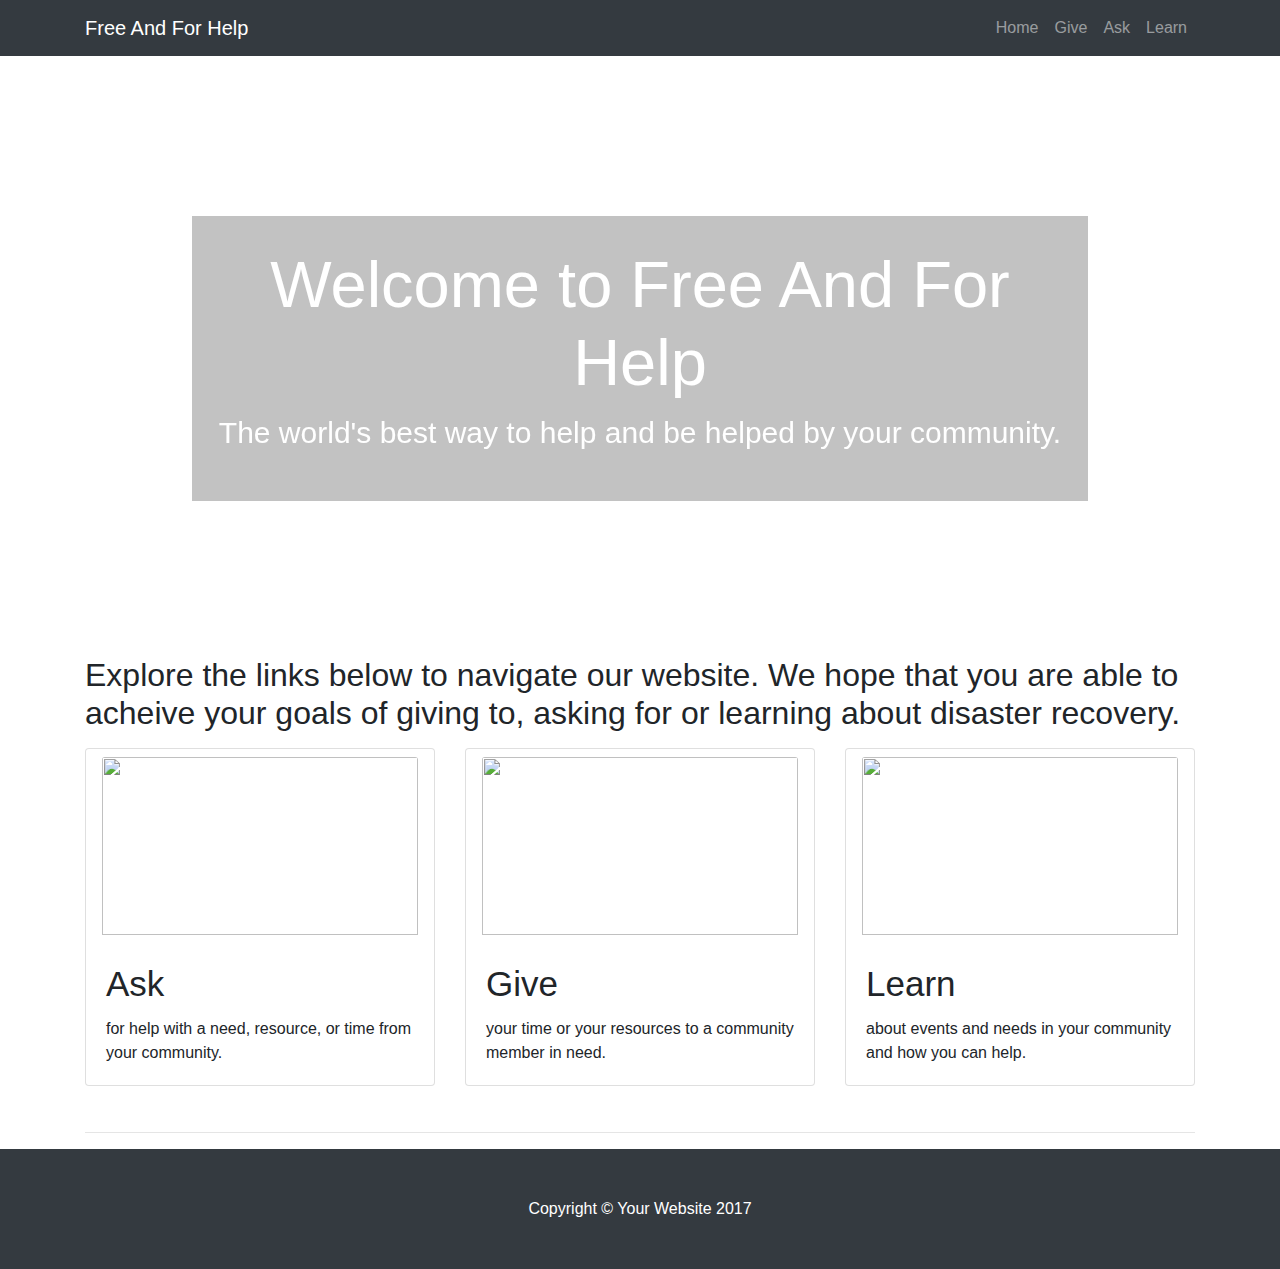
==== index.html @ 43be6a45 "home updates" ====
<!DOCTYPE html>
<html lang="en">
<head>

    <meta charset="utf-8">
    <meta name="viewport" content="width=device-width, initial-scale=1, shrink-to-fit=no">
    <meta name="description" content="">
    <meta name="author" content="">


    <title id="title">Free and for Help</title>

    <!-- Latest compiled and minified Bootstrap CSS -->
    <link href="css/bootstrap.min.css" rel="stylesheet">
    <link href="css/modern-business.css" rel="stylesheet">
    <link href="css/simple-sidebar.css" rel="stylesheet">
    <link href="style.css" rel="stylesheet">


    <!-- <link rel="stylesheet" type="text/css" href="style.css"/> -->
    <!-- Optional theme -->

    <!-- Latest compiled and minified Bootstrap JavaScript -->
    <!-- <script src="https://maxcdn.bootstrapcdn.com/bootstrap/3.3.7/js/bootstrap.min.js" integrity="sha384-Tc5IQib027qvyjSMfHjOMaLkfuWVxZxUPnCJA7l2mCWNIpG9mGCD8wGNIcPD7Txa" crossorigin="anonymous"></script> -->

</head>
<body>
    <div id="give-post"class="modal fade">
        <div class="modal-dialog" role="document">
            <div class="modal-content">
                <div class="modal-header">
                    <h5 class="modal-title">Offer Additional Resources</h5>
                    <button type="button" class="close" data-dismiss="modal" aria-label="Close">
                        <span aria-hidden="true">&times;</span>
                    </button>
                </div>
                <div class="modal-body">
                    <div class="form" id="give-form">
                        <form action="#">
                            <div class="form-group">
                                <label> First Name:</label>
                                <input id="give-first-name" class="form-control" type="text" placeholder="First Name">
                            </div>
                            <div class="form-group">
                                <label> Last Name:</label>
                                <input id="give-last-name" class="form-control" type="text" placeholder="Last Name">
                            </div>
                            <div class="form-group">
                                <label> Street Address:</label>
                                <input id="give-street-address" class="form-control" type="text" placeholder="Street Address">
                            </div>
                            <div class="form-group">
                                <label> City/Town:</label>
                                <input id="give-city" class="form-control" type="text" placeholder="City/Town">
                            </div>
                            <div class="form-group">
                                <label> State</label>
                                <input id="give-state" class="form-control" type="text" placeholder="State">
                            </div>
                            <div class="form-group">
                                <label> Zip Code:</label>
                                <input id="give-zip" class="form-control" type="number" placeholder="Zip Code">
                            </div>
                            <div class="form-group">
                                <label> Country:</label>
                                <input id="give-country" class="form-control" type="text" placeholder="Country">
                            </div>
                            <div class="form-group">
                                <label> What do you want to give?</label>
                                <div class="radio">
                                    <label><input id="give-cat-food-water" type="radio" name="optradio" value="">Food/Water</label>
                                </div>
                                <div class="radio">
                                    <label><input id="give-cat-shelter" type="radio" name="optradio" value="">Shelter</label>
                                </div>
                                <div class="radio">
                                    <label><input id="give-cat-transport" type="radio" name="optradio" value="">Transportation</label>
                                </div>
                                <div class="radio">
                                    <label><input id="give-cat-labor" type="radio" name="optradio" value="">Labor</label>
                                </div>
                                <div class="radio">
                                    <label><input id="give-cat-other" type="radio" name="optradio" value="">Other</label>
                                </div>
                                <div class="form-group">
                                    <label for="give-description">Description:</label>
                                    <textarea class="form-control" rows="5" id="give-description"></textarea>
                                </div>
                            </div>

                        </form>
                    </div>
                    <div id="successful-give-submission" style="display:none">
                        <p> Thank you for offering up help! Your post is now visible on the Ask page. </p>
                    </div>

                </div>
                <div class="modal-footer">
                    <button type="button" class="btn btn-primary" id="submit-give">Submit</button>
                    <button type="button" class="btn btn-secondary" data-dismiss="modal">Close</button>
                </div>
            </div>
        </div>
    </div>
    <div id="ask-post"class="modal fade">
        <div class="modal-dialog" role="document">
            <div class="modal-content">
                <div class="modal-header">
                    <h5 class="modal-title">Modal title</h5>
                    <button type="button" class="close" data-dismiss="modal" aria-label="Close">
                        <span aria-hidden="true">&times;</span>
                    </button>
                </div>
                <div class="modal-body">
                    <div class="form" id="give-form">
                        <h3> Ask for Additional Resources </h3>
                        <form action="#">
                            <div class="form-group">
                                <label> First Name:</label>
                                <input id="give-first-name" class="form-control" type="text" placeholder="First Name">
                            </div>
                            <div class="form-group">
                                <label> Last Name:</label>
                                <input id="give-last-name" class="form-control" type="text" placeholder="Last Name">
                            </div>
                            <div class="form-group">
                                <label> Street Address:</label>
                                <input id="give-street-address" class="form-control" type="text" placeholder="Street Address">
                            </div>
                            <div class="form-group">
                                <label> City/Town:</label>
                                <input id="give-city" class="form-control" type="text" placeholder="City/Town">
                            </div>
                            <div class="form-group">
                                <label> State</label>
                                <input id="give-state" class="form-control" type="text" placeholder="State">
                            </div>
                            <div class="form-group">
                                <label> Zip Code:</label>
                                <input id="give-zip" class="form-control" type="number" placeholder="Zip Code">
                            </div>
                            <div class="form-group">
                                <label> Country:</label>
                                <input id="give-country" class="form-control" type="text" placeholder="Country">
                            </div>
                            <div class="form-group">
                                <label> What do you want to give?</label>
                                <div class="radio">
                                    <label><input id="give-cat-food-water" type="radio" name="optradio" value="">Food/Water</label>
                                </div>
                                <div class="radio">
                                    <label><input id="give-cat-shelter" type="radio" name="optradio" value="">Shelter</label>
                                </div>
                                <div class="radio">
                                    <label><input id="give-cat-transport" type="radio" name="optradio" value="">Transportation</label>
                                </div>
                                <div class="radio">
                                    <label><input id="give-cat-labor" type="radio" name="optradio" value="">Labor</label>
                                </div>
                                <div class="radio">
                                    <label><input id="give-cat-other" type="radio" name="optradio" value="">Other</label>
                                </div>
                                <div class="form-group">
                                    <label for="give-description">Description:</label>
                                    <textarea class="form-control" rows="5" id="give-description"></textarea>
                                </div>
                            </div>
                        </form>
                    </div>
                    <div id="successful-ask-submission" style="display:none">
                        <p> Thank you for offering up help! Your post is now visible on the Give page. </p>
                    </div>
                </div>
                <div class="modal-footer">
                    <button type="button" class="btn btn-primary" id="submit-ask">Submit</button>
                    <button type="button" class="btn btn-secondary" data-dismiss="modal">Close</button>
                </div>
            </div>
        </div>
    </div>



    <nav class="navbar fixed-top navbar-expand-lg navbar-dark bg-dark fixed-top">
        <div class="container">
            <a class="navbar-brand" href="index.html">Free And For Help</a>
            <button class="navbar-toggler navbar-toggler-right" type="button" data-toggle="collapse" data-target="#navbarResponsive" aria-controls="navbarResponsive" aria-expanded="false" aria-label="Toggle navigation">
                <span class="navbar-toggler-icon"></span>
            </button>
            <div class="collapse navbar-collapse" id="navbarResponsive">
                <ul class="navbar-nav ml-auto">
                    <li class="nav-item">
                        <a class="home-link nav-link">Home</a>
                    </li>
                    <li class="nav-item">
                        <a class="give-link nav-link">Give</a>
                    </li>
                    <li class="nav-item">
                        <a class="ask-link nav-link">Ask</a>
                    </li>
                    <li class="nav-item">
                        <a class="learn-link nav-link">Learn</a>
                    </li>
                </ul>
            </div>
        </div>
    </nav>
    <div class="main">

        <div id="home-content">
            <header>
                <div class="carousel-item active" style="background-image: url('https://westsidetoday.com/wp-content/uploads/2017/11/VolunteerHands.png')">
                    <div class="carousel-caption d-none d-md-block" style="background-color:rgba(153, 153, 153, 0.6); margin-bottom: 120px; padding: 30px 10px;">
                        <h3 style="font-size: 65px;">Welcome to Free And For Help</h3>
                        <p style="font-size: 30px;">The world's best way to help and be helped by your community.</p>
                    </div>
                </div>
            </header>
            <div class="container">
               <!--  <h1 class="my-4">Welcome to Free and For Help</h1> -->
                <h2 style="margin: 15px 0;">Explore the links below to navigate our website. We hope that you are able to acheive your goals of giving to, asking for or learning about disaster recovery.</h2>

                <div class="row">
                    <div class="col-lg-4 col-sm-6 portfolio-item">
                        <div class="card h-100">
                            <a class="ask-link nav-link"><img class="card-img-top" src="http://static.jeffbullas.com/wp-content/uploads/2016/04/11-Ways-To-Engage-Influencers-Before-Asking-For-Something.jpg" alt=""></a>
                            <div class="card-body">
                                <h4 class="card-title">
                                    <a class="ask-link" style="font-size: 35px;">Ask</a>
                                </h4>
                                <p class="card-text">for help with a need, resource, or time from your community.</p>
                            </div>
                        </div>
                    </div>
                    <div class="col-lg-4 col-sm-6 portfolio-item">
                        <div class="card h-100">
                            <a class="give-link nav-link"><img class="card-img-top" src="https://www.iwave.com/wp-content/uploads/2016/09/giving.jpg" alt=""></a>
                            <div class="card-body">
                                <h4 class="card-title">
                                    <a class="give-link" style="font-size: 35px;">Give</a>
                                </h4>
                                <p class="card-text">your time or your resources to a community member in need.</p>
                            </div>
                        </div>
                    </div>
                    <div class="col-lg-4 col-sm-6 portfolio-item">
                        <div class="card h-100">
                            <a class="learn-link nav-link" ><img class="card-img-top" src="https://learntocodewith.me/wp-content/themes/remixx/images/where-to-learn.png" alt=""></a>
                            <div class="card-body">
                                <h4 class="card-title">
                                    <a class="learn-link" style="font-size: 35px;">Learn</a>
                                </h4>
                                <p class="card-text">about events and needs in your community and how you can help.</p>
                            </div>
                        </div>
                    </div>
                </div>

                <hr>

            </div>
        </div>
        <div id="post-content">
            <div id="wrapper">

                <!-- Sidebar -->
                <div id="sidebar-wrapper">

                    <ul class="sidebar-nav">
                        <li class="sidebar-brand">
                            Filter
                        </li>
                        <li>
                            <div class="form-check">
                                <label class="form-check-label">
                                    <input class="form-check-input" id="filter-food-water" type="checkbox" value="">
                                    Food/Water
                                </label>
                            </div>
                        </li>
                        <li>
                            <div class="form-check">
                                <label class="form-check-label">
                                    <input class="form-check-input" id="filter-shelter" type="checkbox" value="">
                                    Shelter
                                </label>
                            </div>
                        </li>
                        <li>
                            <div class="form-check">
                                <label class="form-check-label">
                                    <input class="form-check-input" id="filter-transport" type="checkbox" value="">
                                    Transportation
                                </label>
                            </div>
                        </li>
                        <li>
                            <div class="form-check">
                                <label class="form-check-label">
                                    <input class="form-check-input" id="filter-labor" type="checkbox" value="">
                                    Labor
                                </label>
                            </div>
                        </li>

                    </ul>

                </div>
                <!-- /#sidebar-wrapper -->

                <!-- Page Content -->
                <div class="row" id="page-content-wrapper">
                    <div class="col-lg-8 post-content-container middle-panel">
                        <div class="post-header">
                            <h2 class="give-page">People Looking for Help</h2>
                            <h2 class="ask-page">People Offering Help</h2>
                        </div>
                        <div class="post-content-scroller">
                            <ul class="post-list give-page" id="ask-list">

                            </ul>
                            <ul class="post-list ask-page" id="give-list">

                            </ul>
                        </div>
                    </div>
                    <div class='col-lg-4'>

                        <h3 class="question give-page">Have Something Else To Offer?</h3>
                        <h3 class="question ask-page">Do You Need Something Else?</h3>
                        <button type="button" class="btn btn-info btn-lg give-page"
                        data-toggle="modal" data-target="#give-post"> Give! </button>
                        <button type="button" class="btn btn-info btn-lg ask-page"
                        data-toggle="modal" data-target="#ask-post"> Ask! </button>

                    </div>
                </div>
                <!-- /#page-content-wrapper -->



                <!-- /#page-content-wrapper -->

            </div>

    </div>
        <div id="learn-content">
            <div class="container">

                <!-- Page Heading/Breadcrumbs -->
                <h1 class="mt-4 mb-3">Learn
                    <small></small>
                </h1>
                 <p>Use this page to educate yourself on existing disasters across the world</p>
                <!-- Image Header -->
                <!-- <img class="img-fluid rounded mb-4" src="http://placehold.it/1200x300" alt=""> -->
                 <div id="event-spotlight" style="">  
                    <h2 style="margin-top: 75px;">Major Event Spotlight</h2>
                    <p>Hurricane Maria: Forming on September 16, 2017, Hurricane Maria is regarded as one of the worst natural disasters on record. It has caused millions of dollars worth of damage and has claimed the ives of many. Please help the communities of the Caribbean by donating money or resources to help the rebuilding process.</p>
                </div>
                <!-- Marketing Icons Section -->
                <h1 class="mt-4 mb-3">
                    <small>Trending News</small>
                </h1>
                <div class="row">
                    <div class="col-lg-4 mb-4">
                        <div class="card h-100">
                            <h4 class="card-header">NY Times</h4>
                            <div class="card-body">
                                <p class="card-text">Mexico Earthquake Kills Hundreds, Trappings Many Under Rubble.</p>
                                <img style = "width: 100%" class = "trending_news_image" src = "images/mexicocity.png">
                            </div>
                            <div class="card-footer">
                                <a href="https://www.nytimes.com/2017/09/19/world/americas/mexico-earthquake.html" class="btn btn-primary">Learn More</a>
                            </div>
                        </div>
                    </div>
                    <div class="col-lg-4 mb-4">
                        <div class="card h-100">
                            <h4 class="card-header">Fox News</h4>
                            <div class="card-body">
                                <p class="card-text">The Latest: Church Opens for first time since Shooting</p>
                                <img style = "width: 100%" class = "trending_news_image" src = "images/foxnews.jpg">
                            </div>
                            <div class="card-footer">
                                <a href="http://www.foxnews.com/us/2017/11/12/latest-texas-town-holds-1st-service-since-church-attack.html" class="btn btn-primary">Learn More</a>
                            </div>
                        </div>
                    </div>
                    <div class="col-lg-4 mb-4">
                        <div class="card h-100">
                            <h4 class="card-header">CNN</h4>
                            <div class="card-body">
                                <p class="card-text">Irma: A Hurricane for the History Books</p>
                                <img style = "width: 100%" class = "trending_news_image" src = "images/cnn.jpg">
                            </div>
                            <div class="card-footer">
                                <a href="http://www.cnn.com/specials/hurricane-irma" class="btn btn-primary">Learn More</a>
                            </div>
                        </div>
                    </div>
                </div>
                <!-- /.row -->

                <h1 class="mt-4 mb-3">
                    <small>External Donation Sites</small>
                </h1>

                <hr>

                <div class="row">
                    <div class="col-md-7">
                        <a href="http://www.redcross.org/give-blood">
                            <img class="img-fluid rounded mb-3 mb-md-0" src="images/redcross.png" alt="">
                        </a>
                    </div>
                    <div class="col-md-5">
                        <h3>Red Cross: Blood Drives</h3>
                        <p>The Red Cross organizes blood drives across the country. Click the link to find the drive nearest to you and donate your blood to those in need today.</p>
                        <a class="btn btn-primary" href="http://www.redcross.org/give-blood">Donate Today
                            <span class="glyphicon glyphicon-chevron-right"></span>
                        </a>
                    </div>
                </div>

                <hr>

                <div class="row">
                    <div class="col-md-7">
                        <a href="http://www.theherofoundation.org">
                            <img class="img-fluid rounded mb-3 mb-md-0" src="images/HERO-Logo.png" alt="" style="display: block; margin: auto;">
                        </a>
                    </div>
                    <div class="col-md-5">
                        <h3>Heroin Epidemic Relief Organization</h3>
                        <p>We are the Heroin Epidemic Relief Organization. Our mission is to stop the growing heroin/opioid epidemic that has rapidly swept across our nation through our own programs and by supporting strategic pieces of legislation all while providing comfort and support to those who have lost a loved one to heroin/opioid or are currently helping a loved one who is struggling with this deadly disease.</p>
                        <a class="btn btn-primary" href="http://www.theherofoundation.org">Donate Today
                            <span class="glyphicon glyphicon-chevron-right"></span>
                        </a>
                    </div>
                </div>

                <hr>

                <div class="row">
                    <div class="col-md-7">
                        <a href="https://www.gofundme.com/emergency-accident-fundraising">
                            <img class="img-fluid rounded mb-3 mb-md-0" src="images/GoFundMe-Logo.jpg" alt="">
                        </a>
                    </div>
                    <div class="col-md-5">
                        <h3>GoFundMe: Emergency Fundraising</h3>
                        <p>GoFundMe has many opportunities to people to donate to one another. Their Emergency Accident Fundrasising campaigns are most aligned with Free and For Help's mission statement. Check out those campaigns and see how you can give back.</p>
                        <a class="btn btn-primary" href="https://www.gofundme.com/emergency-accident-fundraising">Donate Today
                            <span class="glyphicon glyphicon-chevron-right"></span>
                        </a>
                    </div>
                </div>

                <hr>

            </div>
            <!-- /.container -->

        </div>



    </div>
    <!-- Footer -->
    <footer class="py-5 bg-dark">
        <div class="container">
            <p class="m-0 text-center text-white">Copyright &copy; Your Website 2017</p>
        </div>
        <!-- /.container -->
    </footer>
<!-- scripts -->
    <script src="vendor/jquery/jquery.min.js"></script>
    <script src="vendor/bootstrap/js/bootstrap.bundle.min.js"></script>
    <script src="script.js"></script>

</body>
</html>
---- css/modern-business.css ----
/*!
 * Start Bootstrap - Modern Business (https://startbootstrap.com/template-overviews/modern-business)
 * Copyright 2013-2017 Start Bootstrap
 * Licensed under MIT (https://github.com/BlackrockDigital/startbootstrap-logomodern-business-nav/blob/master/LICENSE)
 */

body {
  padding-top: 54px;
}

@media (min-width: 992px) {
  body {
    padding-top: 56px;
  }
}

.carousel-item {
  height: 65vh;
  min-height: 300px;
  background: no-repeat center center scroll;
  -webkit-background-size: cover;
  -moz-background-size: cover;
  -o-background-size: cover;
  background-size: cover;
}

.portfolio-item {
  margin-bottom: 30px;
}
---- css/simple-sidebar.css ----
/*!
 * Start Bootstrap - Simple Sidebar (https://startbootstrap.com/template-overviews/simple-sidebar)
 * Copyright 2013-2017 Start Bootstrap
 * Licensed under MIT (https://github.com/BlackrockDigital/startbootstrap-simple-sidebar/blob/master/LICENSE)
 */

body {
  overflow-x: hidden;
}

#wrapper {
  padding-left: 250px;
  -webkit-transition: all 0.5s ease;
  -moz-transition: all 0.5s ease;
  -o-transition: all 0.5s ease;
  transition: all 0.5s ease;
}

#sidebar-wrapper {
  z-index: 1000;
  position: fixed;
  left: 250px;
  width: 250px;
  height: 100%;
  margin-left: -250px;
  overflow-y: auto;
  background: #EEE;
  -webkit-transition: all 0.5s ease;
  -moz-transition: all 0.5s ease;
  -o-transition: all 0.5s ease;
  transition: all 0.5s ease;
}

#page-content-wrapper {
  width: 100%;
  position: absolute;
  padding: 15px;
}


/* Sidebar Styles */

.sidebar-nav {
  position: absolute;
  top: 0;
  width: 250px;
  margin: 0;
  padding: 0;
  list-style: none;
}

.sidebar-nav li {
  text-indent: 20px;
  line-height: 40px;
}

.sidebar-nav li a {
  display: block;
  text-decoration: none;
  color: #999999;
}

.sidebar-nav li a:hover {
  text-decoration: none;
  color: #fff;
  background: rgba(255, 255, 255, 0.2);
}

.sidebar-nav li a:active, .sidebar-nav li a:focus {
  text-decoration: none;
}

.sidebar-nav>.sidebar-brand {
  height: 65px;
  font-size: 18px;
  line-height: 60px;
}

.sidebar-nav>.sidebar-brand a {
  color: #999999;
}

.sidebar-nav>.sidebar-brand a:hover {
  color: #fff;
  background: none;
}

@media(min-width:768px) {
  #wrapper {
    padding-left: 250px;
  }

  #sidebar-wrapper {
    width: 250px;
  }

  #page-content-wrapper {
    padding: 20px;
    position: relative;
  }

}
---- style.css ----
body {
	font-family: Avenir, sans-serif;
}

a:visited { text-decoration: none; color:unset; }

.main {
	height: 100%;
}

#give-form {
}

.form p {
	text-align: right;
}

.post-header {
	margin: 0;
	height: 50px;
}

.profpic {
	width:100%;
	padding: 5px;
}

.card-block {
	padding: 5px;
}

.form {
	background: white;
	padding: 10px;
	border-radius: 10px;
}

#navbar *{
	display: inline-block;
}

#navbar {
	height: 65px;
	background-color: #4E2AB4;
	margin-bottom: 25px;
}

#nav-wordmark {
	text-decoration: none;
	height: 85px;
	padding-top: 2px;
	margin-left: 10px;
}

#nav-logo {
	height: 80px;
}

#nav-title {
	font-size: 30px;
	color: white;
}

#nav-pages {
	padding-top: 15px;
	width: 300px;
	float: right;
}


#nav-pages a{
	width: 50px;
	margin-right: 10px;
	text-align: center;
	color: white;
	font-size: 16px;
}

.post-content-container {
	height: 80%;
}

.post-content-scroller {
	padding-left: 1em;
	padding-right: 1em;
}

.left-panel {
	background:#f2f2f2;
}
.right-panel {
	background: #f2f2f2;
	overflow-y: scroll;
}

.middle-panel {
	overflow-y:scroll;
}

.post-list {
	list-style: none;
}

.post-list li {
	color: black;
	margin: 5px;
}

#welcome_block {
	margin: 25px;
	border: 3.5px solid #2f2343;
	background-color: #9079b9;
	color: white;
	font-family: Avenir;
}

.content_block {
	margin: 10px;
	border: 5px solid black;
	text-align: center;

}

.content_block_wrapper {
	width: 95%;
	margin: 0 auto;
}

.content_block_element {
	/*display: inline-block;
	height: 200px;
	width: 200px;
	margin: 17px;
	border: 3.5px solid #2f2343;
	background-color: #9079b9;*/

	display: inline-block;
	height: 200px;
	width: 30%;
	margin: 1%;
	border: 3.5px solid #2f2343;
	background-color: #9079b9;
	vertical-align: top;
}

.content_block_name {
	text-align: center;
	font-size: 25pt;
	color: white;
	text-decoration: underline;
}

.content_block_name:hover {
	color: #2f2343;
}

.content_block_description{
	text-align: center;
	font-size: 15pt;
	color: white;

}

#about_us_block {
	margin: 25px;
	border: 3.5px solid #2f2343;
	background-color: #9079b9;
	color: white;
	font-family: Avenir;
}

.resource_container {
	width: 95%;
	height: 55%;
	border: 3.5px solid #2f2343;
	margin: 1%;
	margin-top: 2%;
}

.resource_title_text {
	font-size: 19pt;
	color: black;
	text-decoration: underline;
}

.trending_news_element {
	display: inline-block;
	width: 30%;
	height: 75%;
	border: 2.0px solid #2f2343;
	background-color: #ffffff;
	margin: 8px;
	vertical-align: top;
}

.trending_news_text{
	text-align: center;
	font-size: 18pt;
	color: black;
	margin: 4%;
}

.trending_news_title_text{
	font-size: 14pt;
	color: black;
	text-align: center;
	margin-top: 2%;
}

.trending_news_image{
	width: 75%;
	/*height: 150px;*/
	/*margin-left: 12%;*/
	/*margin-right: 15%;*/
	/*margin-top: 5%;*/
	display: inline-block;
	border: 2px solid black;
}

/*.trending_news_image:hover{
	border: 2.75px solid red;
}*/

.external_site_text {
	font-size: 22pt;
	text-decoration: none;
}

.spotlight_title_text {
	font-size: 16pt;
	margin-left: 10px;
	color: black;
	text-decoration: underline;
}

#event-spotlight{
	color: white;
	text-shadow: 2px 2px #000000;
	margin: 50px 0; 
	border: 2px solid black; 
	padding: 5px; 
	background-image: url(images/maria.jpg);
	background-size: cover;
	height: 300px;
}

.spotlight_body_text {
	margin-left: 18px;
	font-size: 12pt;
}

.card-img-top{
	height: 178px;
}
---- style.css ----
body {
	font-family: Avenir, sans-serif;
}

a:visited { text-decoration: none; color:unset; }

.main {
	height: 100%;
}

#give-form {
}

.form p {
	text-align: right;
}

.post-header {
	margin: 0;
	height: 50px;
}

.profpic {
	width:100%;
	padding: 5px;
}

.card-block {
	padding: 5px;
}

.form {
	background: white;
	padding: 10px;
	border-radius: 10px;
}

#navbar *{
	display: inline-block;
}

#navbar {
	height: 65px;
	background-color: #4E2AB4;
	margin-bottom: 25px;
}

#nav-wordmark {
	text-decoration: none;
	height: 85px;
	padding-top: 2px;
	margin-left: 10px;
}

#nav-logo {
	height: 80px;
}

#nav-title {
	font-size: 30px;
	color: white;
}

#nav-pages {
	padding-top: 15px;
	width: 300px;
	float: right;
}


#nav-pages a{
	width: 50px;
	margin-right: 10px;
	text-align: center;
	color: white;
	font-size: 16px;
}

.post-content-container {
	height: 80%;
}

.post-content-scroller {
	padding-left: 1em;
	padding-right: 1em;
}

.left-panel {
	background:#f2f2f2;
}
.right-panel {
	background: #f2f2f2;
	overflow-y: scroll;
}

.middle-panel {
	overflow-y:scroll;
}

.post-list {
	list-style: none;
}

.post-list li {
	color: black;
	margin: 5px;
}

#welcome_block {
	margin: 25px;
	border: 3.5px solid #2f2343;
	background-color: #9079b9;
	color: white;
	font-family: Avenir;
}

.content_block {
	margin: 10px;
	border: 5px solid black;
	text-align: center;

}

.content_block_wrapper {
	width: 95%;
	margin: 0 auto;
}

.content_block_element {
	/*display: inline-block;
	height: 200px;
	width: 200px;
	margin: 17px;
	border: 3.5px solid #2f2343;
	background-color: #9079b9;*/

	display: inline-block;
	height: 200px;
	width: 30%;
	margin: 1%;
	border: 3.5px solid #2f2343;
	background-color: #9079b9;
	vertical-align: top;
}

.content_block_name {
	text-align: center;
	font-size: 25pt;
	color: white;
	text-decoration: underline;
}

.content_block_name:hover {
	color: #2f2343;
}

.content_block_description{
	text-align: center;
	font-size: 15pt;
	color: white;

}

#about_us_block {
	margin: 25px;
	border: 3.5px solid #2f2343;
	background-color: #9079b9;
	color: white;
	font-family: Avenir;
}

.resource_container {
	width: 95%;
	height: 55%;
	border: 3.5px solid #2f2343;
	margin: 1%;
	margin-top: 2%;
}

.resource_title_text {
	font-size: 19pt;
	color: black;
	text-decoration: underline;
}

.trending_news_element {
	display: inline-block;
	width: 30%;
	height: 75%;
	border: 2.0px solid #2f2343;
	background-color: #ffffff;
	margin: 8px;
	vertical-align: top;
}

.trending_news_text{
	text-align: center;
	font-size: 18pt;
	color: black;
	margin: 4%;
}

.trending_news_title_text{
	font-size: 14pt;
	color: black;
	text-align: center;
	margin-top: 2%;
}

.trending_news_image{
	width: 75%;
	/*height: 150px;*/
	/*margin-left: 12%;*/
	/*margin-right: 15%;*/
	/*margin-top: 5%;*/
	display: inline-block;
	border: 2px solid black;
}

/*.trending_news_image:hover{
	border: 2.75px solid red;
}*/

.external_site_text {
	font-size: 22pt;
	text-decoration: none;
}

.spotlight_title_text {
	font-size: 16pt;
	margin-left: 10px;
	color: black;
	text-decoration: underline;
}

#event-spotlight{
	color: white;
	text-shadow: 2px 2px #000000;
	margin: 50px 0; 
	border: 2px solid black; 
	padding: 5px; 
	background-image: url(images/maria.jpg);
	background-size: cover;
	height: 300px;
}

.spotlight_body_text {
	margin-left: 18px;
	font-size: 12pt;
}

.card-img-top{
	height: 178px;
}
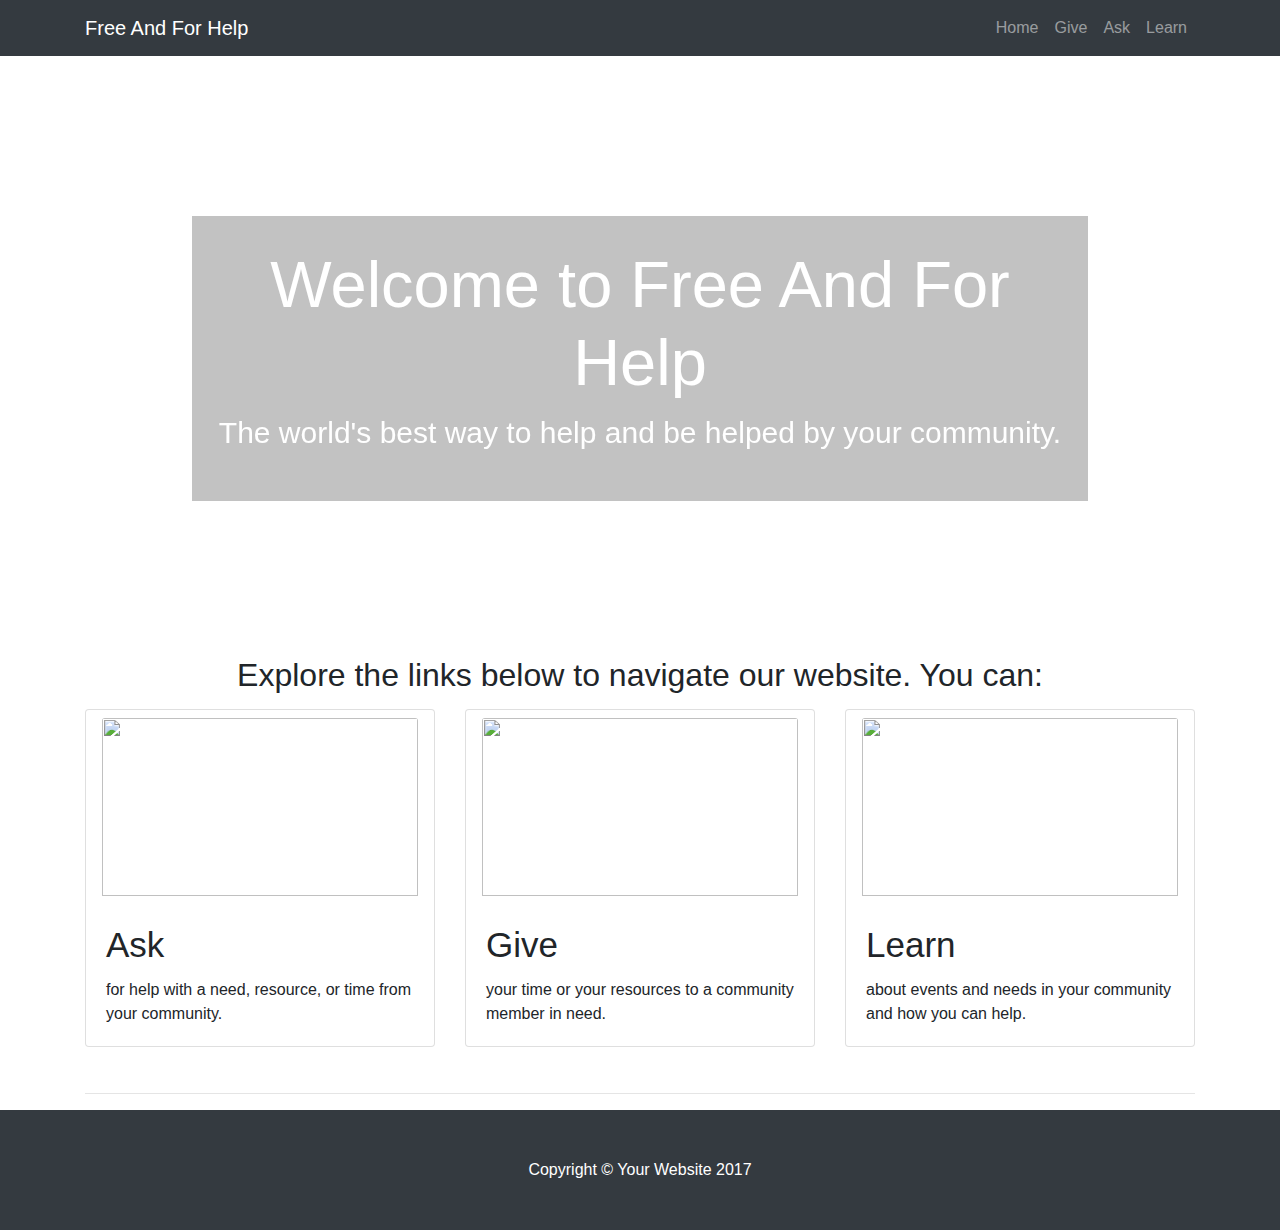
==== commit 94bf11a9: "updates" ====
--- a/index.html
+++ b/index.html
@@ -218,7 +218,7 @@
             </header>
             <div class="container">
                <!--  <h1 class="my-4">Welcome to Free and For Help</h1> -->
-                <h2 style="margin: 15px 0;">Explore the links below to navigate our website. We hope that you are able to acheive your goals of giving to, asking for or learning about disaster recovery.</h2>
+                <h2 style="margin: 15px 0; text-align: center;">Explore the links below to navigate our website. You can: </h2>
 
                 <div class="row">
                     <div class="col-lg-4 col-sm-6 portfolio-item">
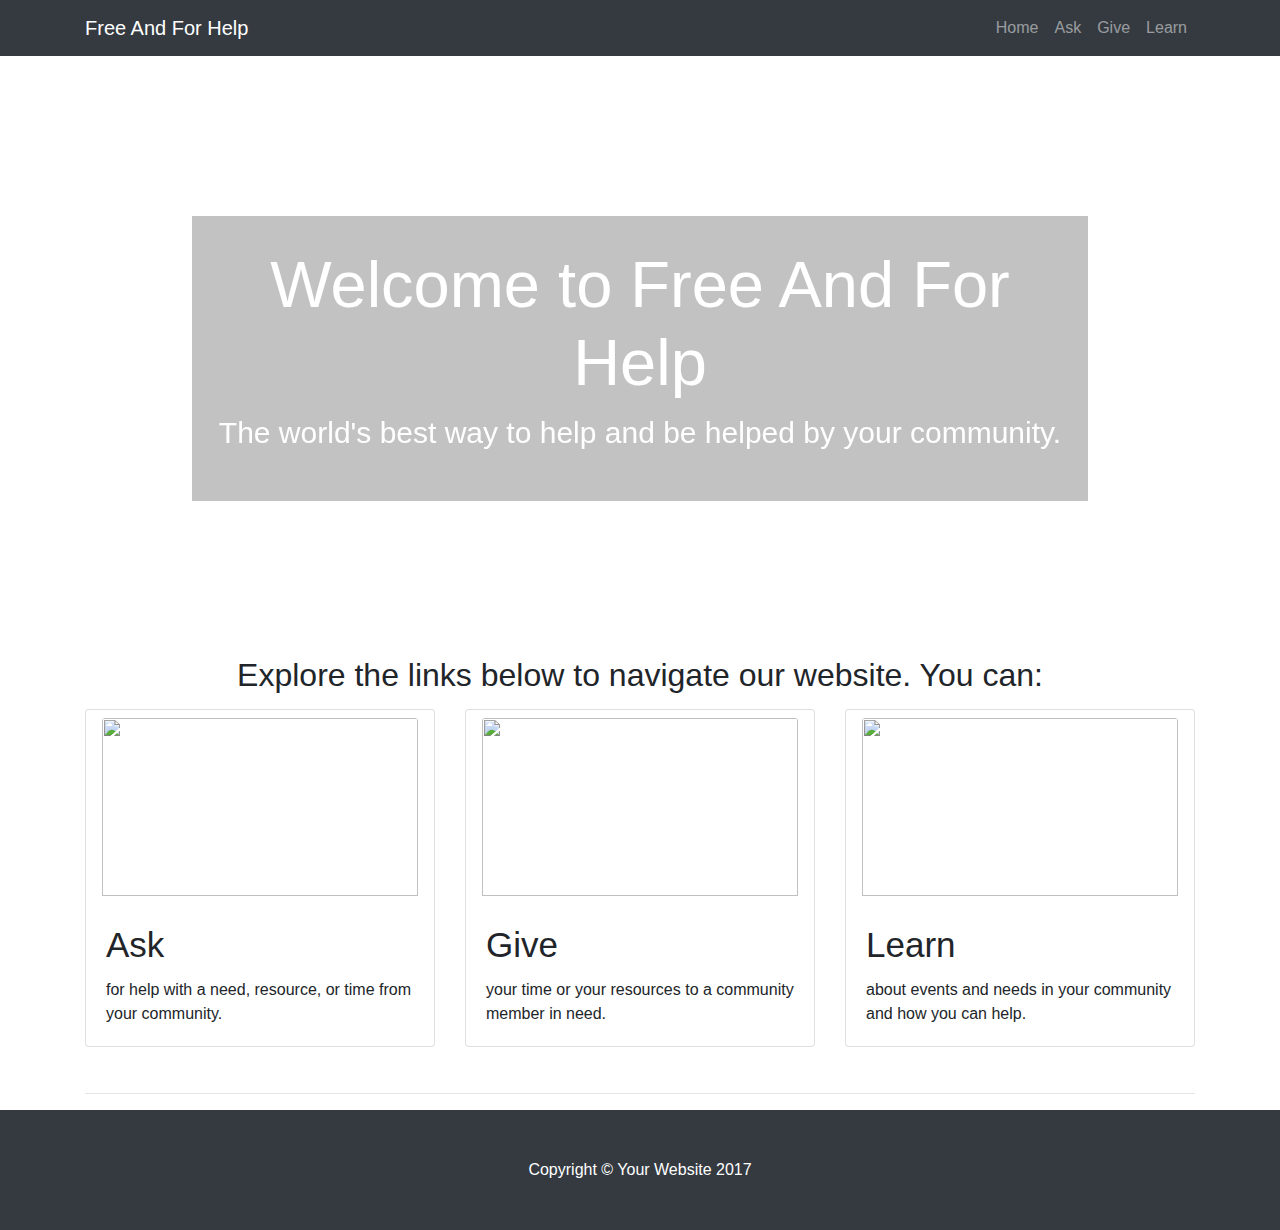
==== commit 3f09e3bb: "updates" ====
--- a/index.html
+++ b/index.html
@@ -193,10 +193,10 @@
                         <a class="home-link nav-link">Home</a>
                     </li>
                     <li class="nav-item">
-                        <a class="give-link nav-link">Give</a>
+                        <a class="ask-link nav-link">Ask</a>
                     </li>
                     <li class="nav-item">
-                        <a class="ask-link nav-link">Ask</a>
+                        <a class="give-link nav-link">Give</a>
                     </li>
                     <li class="nav-item">
                         <a class="learn-link nav-link">Learn</a>
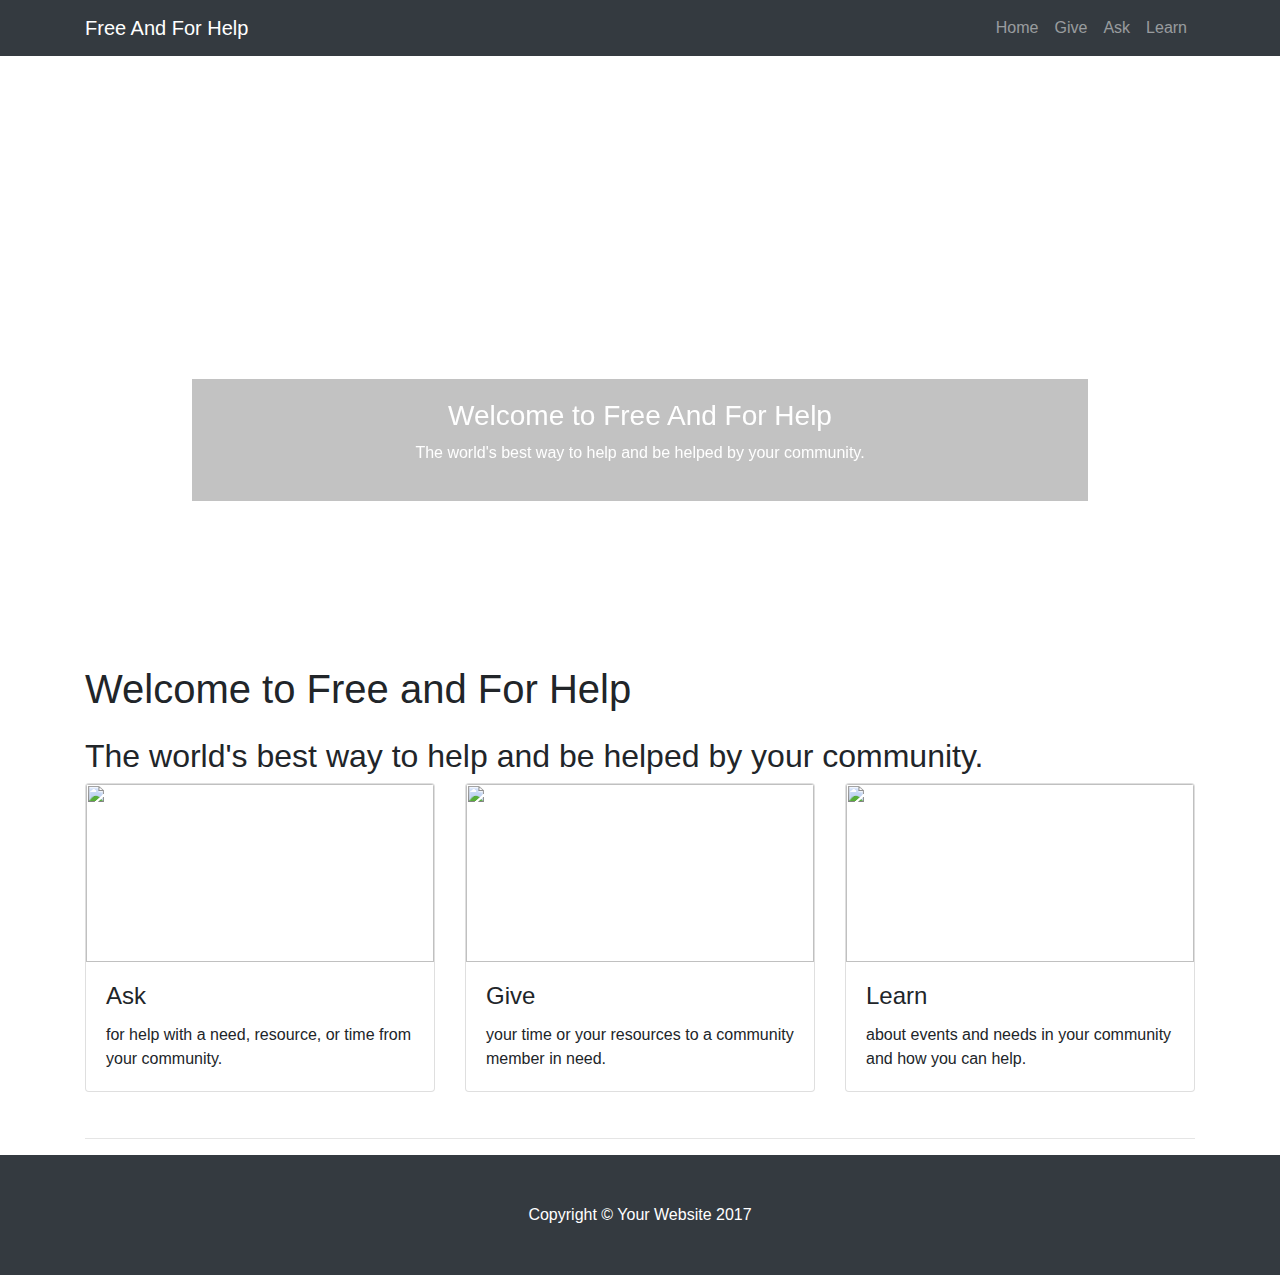
==== commit e73c2a43: "email links" ====
--- a/index.html
+++ b/index.html
@@ -46,6 +46,10 @@
                                 <input id="give-last-name" class="form-control" type="text" placeholder="Last Name">
                             </div>
                             <div class="form-group">
+                                <label> Email:</label>
+                                <input id="give-email" class="form-control" type="text" placeholder="Email">
+                            </div>
+                            <div class="form-group">
                                 <label> Street Address:</label>
                                 <input id="give-street-address" class="form-control" type="text" placeholder="Street Address">
                             </div>
@@ -106,63 +110,67 @@
         <div class="modal-dialog" role="document">
             <div class="modal-content">
                 <div class="modal-header">
-                    <h5 class="modal-title">Modal title</h5>
+                    <h5 class="modal-title">Ask for Help</h5>
                     <button type="button" class="close" data-dismiss="modal" aria-label="Close">
                         <span aria-hidden="true">&times;</span>
                     </button>
                 </div>
                 <div class="modal-body">
-                    <div class="form" id="give-form">
+                    <div class="form" id="ask-form">
                         <h3> Ask for Additional Resources </h3>
                         <form action="#">
                             <div class="form-group">
                                 <label> First Name:</label>
-                                <input id="give-first-name" class="form-control" type="text" placeholder="First Name">
+                                <input id="ask-first-name" class="form-control" type="text" placeholder="First Name">
                             </div>
                             <div class="form-group">
                                 <label> Last Name:</label>
-                                <input id="give-last-name" class="form-control" type="text" placeholder="Last Name">
+                                <input id="ask-last-name" class="form-control" type="text" placeholder="Last Name">
+                            </div>
+                            <div class="form-group">
+                                <label> Email:</label>
+                                <input id="ask-email" class="form-control" type="text" placeholder="Email">
                             </div>
                             <div class="form-group">
                                 <label> Street Address:</label>
-                                <input id="give-street-address" class="form-control" type="text" placeholder="Street Address">
+                                <input id="ask-street-address" class="form-control" type="text" placeholder="Street Address">
                             </div>
                             <div class="form-group">
                                 <label> City/Town:</label>
-                                <input id="give-city" class="form-control" type="text" placeholder="City/Town">
+                                <input id="ask-city" class="form-control" type="text" placeholder="City/Town">
                             </div>
                             <div class="form-group">
                                 <label> State</label>
-                                <input id="give-state" class="form-control" type="text" placeholder="State">
+                                <input id="ask-state" class="form-control" type="text" placeholder="State">
                             </div>
                             <div class="form-group">
                                 <label> Zip Code:</label>
-                                <input id="give-zip" class="form-control" type="number" placeholder="Zip Code">
+                                <input id="ask-zip" class="form-control" type="number" placeholder="Zip Code">
                             </div>
                             <div class="form-group">
                                 <label> Country:</label>
-                                <input id="give-country" class="form-control" type="text" placeholder="Country">
+                                <input id="ask-country" class="form-control" type="text" placeholder="Country">
                             </div>
                             <div class="form-group">
                                 <label> What do you want to give?</label>
                                 <div class="radio">
-                                    <label><input id="give-cat-food-water" type="radio" name="optradio" value="">Food/Water</label>
-                                </div>
-                                <div class="radio">
-                                    <label><input id="give-cat-shelter" type="radio" name="optradio" value="">Shelter</label>
-                                </div>
-                                <div class="radio">
-                                    <label><input id="give-cat-transport" type="radio" name="optradio" value="">Transportation</label>
-                                </div>
-                                <div class="radio">
-                                    <label><input id="give-cat-labor" type="radio" name="optradio" value="">Labor</label>
-                                </div>
-                                <div class="radio">
-                                    <label><input id="give-cat-other" type="radio" name="optradio" value="">Other</label>
+                                    <label><input id="ask-cat-food-water" type="radio" name="optradio" value="">Food/Water</label>
+                                </div>
+                                <div class="radio">
+                                    <label><input id="ask-cat-shelter" type="radio" name="optradio" value="">Shelter</label>
+                                </div>
+                                <div class="radio">
+                                    <label><input id="ask-cat-transport" type="radio" name="optradio" value="">Transportation</label>
+                                </div>
+                                <div class="radio">
+                                    <label><input id="ask-cat-labor" type="radio" name="optradio" value="">Labor</label>
+                                </div>
+                                <div class="radio">
+                                    <label><input id="ask-cat-other" type="radio" name="optradio" value="">Other</label>
                                 </div>
                                 <div class="form-group">
-                                    <label for="give-description">Description:</label>
-                                    <textarea class="form-control" rows="5" id="give-description"></textarea>
+                                    <label for="ask-description">Description:</label>
+                                    <textarea class="form-control" rows="5" id="ask-description"></textarea>
                                 </div>
                             </div>
                         </form>
@@ -193,10 +201,10 @@
                         <a class="home-link nav-link">Home</a>
                     </li>
                     <li class="nav-item">
-                        <a class="ask-link nav-link">Ask</a>
+                        <a class="give-link nav-link">Give</a>
                     </li>
                     <li class="nav-item">
-                        <a class="give-link nav-link">Give</a>
+                        <a class="ask-link nav-link">Ask</a>
                     </li>
                     <li class="nav-item">
                         <a class="learn-link nav-link">Learn</a>
@@ -210,23 +218,23 @@
         <div id="home-content">
             <header>
                 <div class="carousel-item active" style="background-image: url('https://westsidetoday.com/wp-content/uploads/2017/11/VolunteerHands.png')">
-                    <div class="carousel-caption d-none d-md-block" style="background-color:rgba(153, 153, 153, 0.6); margin-bottom: 120px; padding: 30px 10px;">
-                        <h3 style="font-size: 65px;">Welcome to Free And For Help</h3>
-                        <p style="font-size: 30px;">The world's best way to help and be helped by your community.</p>
+                    <div class="carousel-caption d-none d-md-block" style="background-color:rgba(153, 153, 153, 0.6); margin-bottom: 120px;">
+                        <h3>Welcome to Free And For Help</h3>
+                        <p>The world's best way to help and be helped by your community.</p>
                     </div>
                 </div>
             </header>
             <div class="container">
-               <!--  <h1 class="my-4">Welcome to Free and For Help</h1> -->
-                <h2 style="margin: 15px 0; text-align: center;">Explore the links below to navigate our website. You can: </h2>
+                <h1 class="my-4">Welcome to Free and For Help</h1>
+                <h2>The world's best way to help and be helped by your community.</h2>
 
                 <div class="row">
                     <div class="col-lg-4 col-sm-6 portfolio-item">
                         <div class="card h-100">
-                            <a class="ask-link nav-link"><img class="card-img-top" src="http://static.jeffbullas.com/wp-content/uploads/2016/04/11-Ways-To-Engage-Influencers-Before-Asking-For-Something.jpg" alt=""></a>
+                            <a href="#"><img class="card-img-top" src="http://placehold.it/700x400" alt=""></a>
                             <div class="card-body">
                                 <h4 class="card-title">
-                                    <a class="ask-link" style="font-size: 35px;">Ask</a>
+                                    <a class="ask-link">Ask</a>
                                 </h4>
                                 <p class="card-text">for help with a need, resource, or time from your community.</p>
                             </div>
@@ -234,10 +242,10 @@
                     </div>
                     <div class="col-lg-4 col-sm-6 portfolio-item">
                         <div class="card h-100">
-                            <a class="give-link nav-link"><img class="card-img-top" src="https://www.iwave.com/wp-content/uploads/2016/09/giving.jpg" alt=""></a>
+                            <a href="#"><img class="card-img-top" src="http://placehold.it/700x400" alt=""></a>
                             <div class="card-body">
                                 <h4 class="card-title">
-                                    <a class="give-link" style="font-size: 35px;">Give</a>
+                                    <a class="give-link">Give</a>
                                 </h4>
                                 <p class="card-text">your time or your resources to a community member in need.</p>
                             </div>
@@ -245,10 +253,10 @@
                     </div>
                     <div class="col-lg-4 col-sm-6 portfolio-item">
                         <div class="card h-100">
-                            <a class="learn-link nav-link" ><img class="card-img-top" src="https://learntocodewith.me/wp-content/themes/remixx/images/where-to-learn.png" alt=""></a>
+                            <a href="#"><img class="card-img-top" src="http://placehold.it/700x400" alt=""></a>
                             <div class="card-body">
                                 <h4 class="card-title">
-                                    <a class="learn-link" style="font-size: 35px;">Learn</a>
+                                    <a class="learn-link">Learn</a>
                                 </h4>
                                 <p class="card-text">about events and needs in your community and how you can help.</p>
                             </div>
@@ -354,7 +362,7 @@
                  <p>Use this page to educate yourself on existing disasters across the world</p>
                 <!-- Image Header -->
                 <!-- <img class="img-fluid rounded mb-4" src="http://placehold.it/1200x300" alt=""> -->
-                 <div id="event-spotlight" style="">  
+                 <div id="event-spotlight" style="">
                     <h2 style="margin-top: 75px;">Major Event Spotlight</h2>
                     <p>Hurricane Maria: Forming on September 16, 2017, Hurricane Maria is regarded as one of the worst natural disasters on record. It has caused millions of dollars worth of damage and has claimed the ives of many. Please help the communities of the Caribbean by donating money or resources to help the rebuilding process.</p>
                 </div>
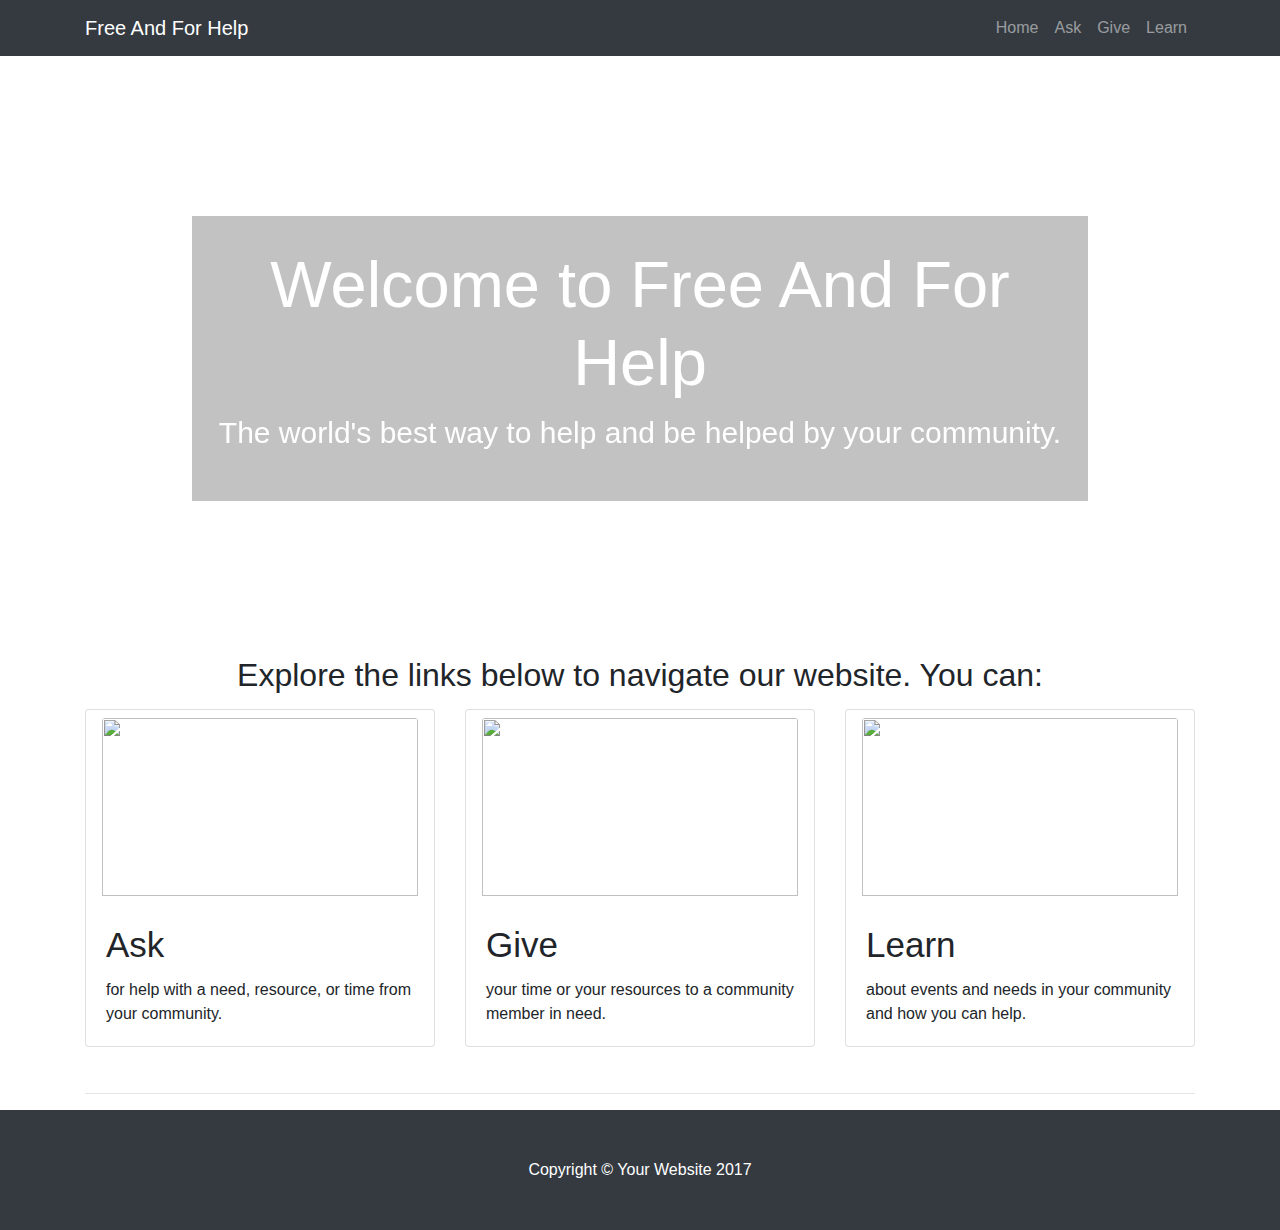
==== commit bf15a33d: "Merge branch 'master' of https://github.com/freeandforhelp/freeandforhelp.github.io" ====
--- a/index.html
+++ b/index.html
@@ -201,10 +201,10 @@
                         <a class="home-link nav-link">Home</a>
                     </li>
                     <li class="nav-item">
-                        <a class="give-link nav-link">Give</a>
+                        <a class="ask-link nav-link">Ask</a>
                     </li>
                     <li class="nav-item">
-                        <a class="ask-link nav-link">Ask</a>
+                        <a class="give-link nav-link">Give</a>
                     </li>
                     <li class="nav-item">
                         <a class="learn-link nav-link">Learn</a>
@@ -218,23 +218,23 @@
         <div id="home-content">
             <header>
                 <div class="carousel-item active" style="background-image: url('https://westsidetoday.com/wp-content/uploads/2017/11/VolunteerHands.png')">
-                    <div class="carousel-caption d-none d-md-block" style="background-color:rgba(153, 153, 153, 0.6); margin-bottom: 120px;">
-                        <h3>Welcome to Free And For Help</h3>
-                        <p>The world's best way to help and be helped by your community.</p>
+                    <div class="carousel-caption d-none d-md-block" style="background-color:rgba(153, 153, 153, 0.6); margin-bottom: 120px; padding: 30px 10px;">
+                        <h3 style="font-size: 65px;">Welcome to Free And For Help</h3>
+                        <p style="font-size: 30px;">The world's best way to help and be helped by your community.</p>
                     </div>
                 </div>
             </header>
             <div class="container">
-                <h1 class="my-4">Welcome to Free and For Help</h1>
-                <h2>The world's best way to help and be helped by your community.</h2>
+               <!--  <h1 class="my-4">Welcome to Free and For Help</h1> -->
+                <h2 style="margin: 15px 0; text-align: center;">Explore the links below to navigate our website. You can: </h2>
 
                 <div class="row">
                     <div class="col-lg-4 col-sm-6 portfolio-item">
                         <div class="card h-100">
-                            <a href="#"><img class="card-img-top" src="http://placehold.it/700x400" alt=""></a>
+                            <a class="ask-link nav-link"><img class="card-img-top" src="http://static.jeffbullas.com/wp-content/uploads/2016/04/11-Ways-To-Engage-Influencers-Before-Asking-For-Something.jpg" alt=""></a>
                             <div class="card-body">
                                 <h4 class="card-title">
-                                    <a class="ask-link">Ask</a>
+                                    <a class="ask-link" style="font-size: 35px;">Ask</a>
                                 </h4>
                                 <p class="card-text">for help with a need, resource, or time from your community.</p>
                             </div>
@@ -242,10 +242,10 @@
                     </div>
                     <div class="col-lg-4 col-sm-6 portfolio-item">
                         <div class="card h-100">
-                            <a href="#"><img class="card-img-top" src="http://placehold.it/700x400" alt=""></a>
+                            <a class="give-link nav-link"><img class="card-img-top" src="https://www.iwave.com/wp-content/uploads/2016/09/giving.jpg" alt=""></a>
                             <div class="card-body">
                                 <h4 class="card-title">
-                                    <a class="give-link">Give</a>
+                                    <a class="give-link" style="font-size: 35px;">Give</a>
                                 </h4>
                                 <p class="card-text">your time or your resources to a community member in need.</p>
                             </div>
@@ -253,10 +253,10 @@
                     </div>
                     <div class="col-lg-4 col-sm-6 portfolio-item">
                         <div class="card h-100">
-                            <a href="#"><img class="card-img-top" src="http://placehold.it/700x400" alt=""></a>
+                            <a class="learn-link nav-link" ><img class="card-img-top" src="https://learntocodewith.me/wp-content/themes/remixx/images/where-to-learn.png" alt=""></a>
                             <div class="card-body">
                                 <h4 class="card-title">
-                                    <a class="learn-link">Learn</a>
+                                    <a class="learn-link" style="font-size: 35px;">Learn</a>
                                 </h4>
                                 <p class="card-text">about events and needs in your community and how you can help.</p>
                             </div>
@@ -320,8 +320,8 @@
                 <div class="row" id="page-content-wrapper">
                     <div class="col-lg-8 post-content-container middle-panel">
                         <div class="post-header">
-                            <h2 class="give-page">People Looking for Help</h2>
-                            <h2 class="ask-page">People Offering Help</h2>
+                            <h2 class="give-page">Give To People Looking for Help</h2>
+                            <h2 class="ask-page">Ask From People Offering Help</h2>
                         </div>
                         <div class="post-content-scroller">
                             <ul class="post-list give-page" id="ask-list">
@@ -356,10 +356,10 @@
             <div class="container">
 
                 <!-- Page Heading/Breadcrumbs -->
-                <h1 class="mt-4 mb-3">Learn
+                <h1 class="mt-4 mb-3" style="font-size: 45px;">Learn
                     <small></small>
                 </h1>
-                 <p>Use this page to educate yourself on existing disasters across the world</p>
+                 <p style="font-size: 25px;">Use this page to educate yourself on existing disasters across the world</p>
                 <!-- Image Header -->
                 <!-- <img class="img-fluid rounded mb-4" src="http://placehold.it/1200x300" alt=""> -->
                  <div id="event-spotlight" style="">
